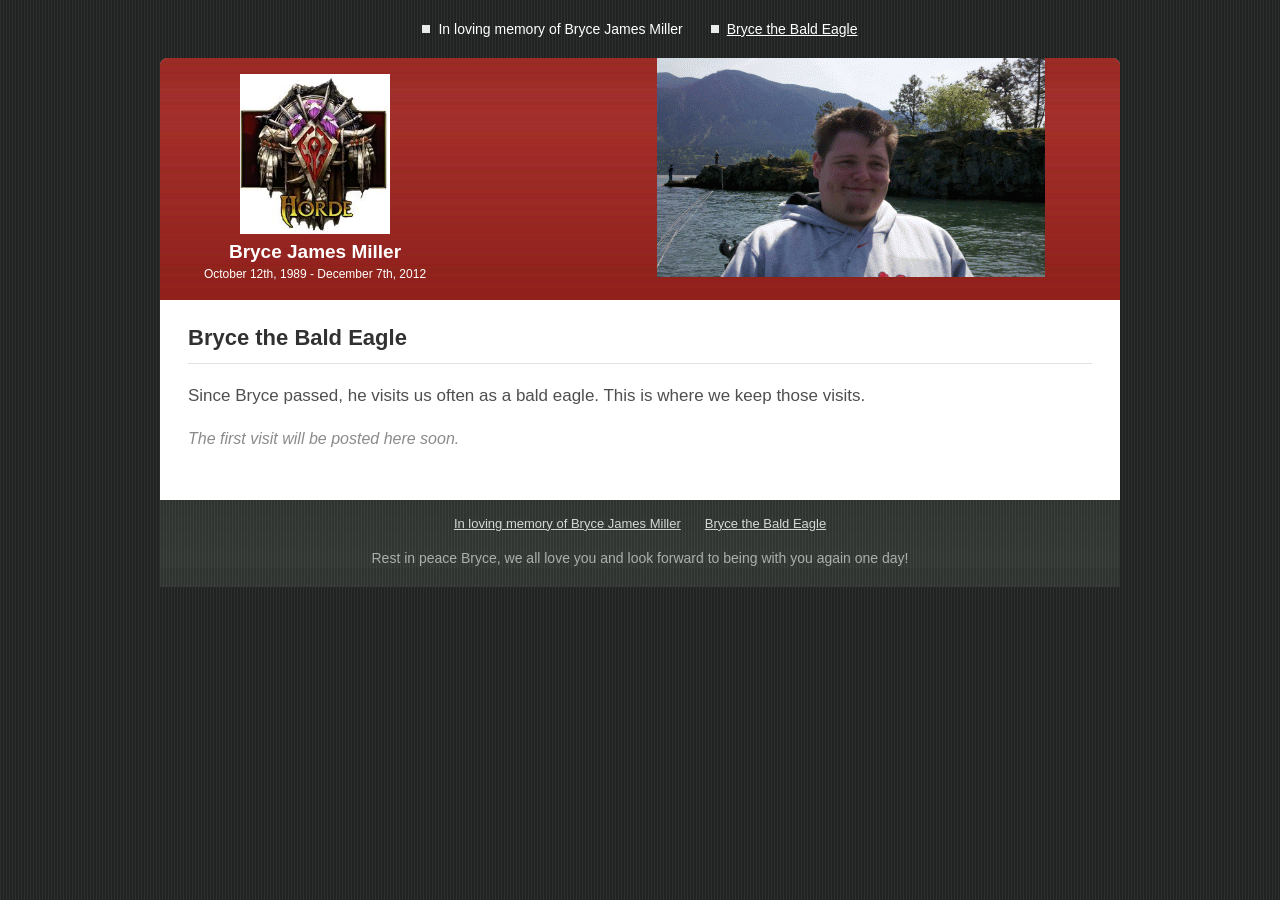
==== eagle.html @ 31896c48 "Rebuild Bryce's memorial site as plain HTML Replaces the old Parallels Plesk Sitebuilder pages from " ====
<!DOCTYPE html>
<html lang="en">
<head>
<meta charset="utf-8">
<meta name="viewport" content="width=device-width, initial-scale=1">
<title>Bryce the Bald Eagle - Bryce James Miller</title>
<meta name="description" content="Bryce's visits as a bald eagle, with photos">
<link rel="stylesheet" href="css/site.css">
</head>
<body>
<div class="wrap">

<nav class="topnav" aria-label="Main">
  <a href="index.html">In loving memory of Bryce James Miller</a>
  <a href="eagle.html" aria-current="page">Bryce the Bald Eagle</a>
</nav>

<div class="sheet">

<header class="banner">
  <div class="id">
    <a href="index.html"><img class="emblem" src="images/emblem.jpg" alt="Horde emblem" width="218" height="232"></a>
    <div class="name">Bryce James Miller</div>
    <div class="dates">October 12th, 1989 - December 7th, 2012</div>
  </div>
  <img class="photo" src="images/bryce-photo.gif" alt="Bryce James Miller" width="388" height="219">
</header>

<main class="content">

<h1 class="pathway">Bryce the Bald Eagle</h1>

<p class="eagle-intro">Since Bryce passed, he visits us often as a bald eagle. This is where we keep those visits.</p>

<!--
  Visits, newest first. Copy this block to add one:

  <article class="visit" id="YYYY-MM-DD">
    <h2>Title of the visit</h2>
    <p class="meta">Month Day, Year &middot; Where he showed up</p>
    <p>What happened.</p>
    <div class="photos">
      <figure>
        <a href="eagle/photos/YYYY-MM-DD-1.jpg"><img src="eagle/photos/YYYY-MM-DD-1.jpg" alt="Describe the photo" loading="lazy"></a>
        <figcaption>Optional caption</figcaption>
      </figure>
    </div>
  </article>
-->

<p class="empty">The first visit will be posted here soon.</p>

</main>

<footer class="site-footer">
  <nav class="bottomnav" aria-label="Footer">
    <a href="index.html">In loving memory of Bryce James Miller</a>
    <a href="eagle.html">Bryce the Bald Eagle</a>
  </nav>
  <p class="copyright">Rest in peace Bryce, we all love you and look forward to being with you again one day!</p>
</footer>

</div>
</div>
</body>
</html>
---- css/site.css ----
/* brycejamesmiller.com
   Plain HTML and CSS: no PHP, no build step, nothing to update.
   Colors and graphics carried over from the original Sitebuilder template. */

:root {
  --frame: #202321;
  --frame-light: #2e332f;
  --banner: #a22b2a;
  --paper: #ffffff;
  --heading: #313131;
  --text: #4f4f4f;
  --muted: #8a8c8b;
  --rule: #e2e2e2;
  --link: #1f4e8c;
  --link-hover: #a22b2a;
  --footer-text: #acaead;
}

* { box-sizing: border-box; }

html { background: var(--frame) url(../images/frame-bg.gif); }

body {
  margin: 0;
  padding: 0 16px 24px;
  font-family: Verdana, Tahoma, Geneva, sans-serif;
  font-size: 16px;
  line-height: 1.6;
  color: var(--text);
}

a { color: var(--link); }
a:hover, a:focus { color: var(--link-hover); }

.wrap { max-width: 960px; margin: 0 auto; }

/* Top menu, white on the dark frame */
.topnav {
  display: flex;
  flex-wrap: wrap;
  justify-content: center;
  gap: 6px 28px;
  padding: 18px 0;
  font-family: Tahoma, Verdana, sans-serif;
  font-size: 14px;
}
.topnav a { color: #fff; text-decoration: none; padding-left: 16px; position: relative; }
.topnav a::before {
  content: ""; position: absolute; left: 0; top: 50%;
  width: 8px; height: 8px; margin-top: -4px;
  background: #e9ebea;
}
.topnav a:hover, .topnav a[aria-current="page"] { text-decoration: underline; }

/* The page sheet */
.sheet { background: var(--paper); border-radius: 8px 8px 0 0; overflow: hidden; }

/* Red banner: emblem, name and dates on the left, Bryce's photo on the right */
.banner {
  display: flex;
  align-items: flex-start;
  justify-content: space-between;
  gap: 20px;
  padding: 0 0 0 20px;
  background: var(--banner) url(../images/banner-bg.gif) repeat-x;
  background-size: auto 100%;
  color: #fff;
  font-family: Tahoma, Verdana, sans-serif;
}
.banner .id { flex: none; width: 270px; padding: 16px 0; text-align: center; }
.banner .emblem { display: block; margin: 0 auto 6px; width: 150px; height: auto; }
.banner .photo { display: block; flex: 0 1 388px; min-width: 0; max-width: 388px; height: auto; margin-right: 8%; }
.banner .name { font-size: 19px; font-weight: bold; line-height: 1.3; }
.banner .dates { font-size: 12px; }
.banner a { color: #fff; }

/* Content */
.content { padding: 20px 28px 32px; }

.pathway {
  margin: 0 0 18px;
  padding-bottom: 8px;
  border-bottom: 1px solid var(--rule);
  font-family: Tahoma, Verdana, sans-serif;
  font-size: 22px;
  color: var(--heading);
}

.content h2 {
  margin: 28px 0 6px;
  font-size: 20px;
  color: var(--heading);
}
.content h2 a { text-decoration: none; }
.content h2 a:hover { text-decoration: underline; }
.content ul { margin-top: 6px; padding-left: 24px; }
.content li { margin: 4px 0; }
.content .indent { margin-left: 40px; }
.lead { font-size: 17px; }

/* Bottom menu and closing line, on the dark frame */
.site-footer {
  background: var(--frame-light) url(../images/footer-bg.gif);
  padding: 14px 20px 18px;
  text-align: center;
  font-family: Tahoma, Verdana, sans-serif;
}
.bottomnav { display: flex; flex-wrap: wrap; justify-content: center; gap: 4px 24px; font-size: 13px; }
.bottomnav a { color: #d6d8d7; }
.copyright { margin: 12px 0 0; color: var(--footer-text); font-size: 14px; }

/* ---------- Bryce the Bald Eagle ---------- */
.eagle-intro { font-size: 17px; }

.visit { margin: 32px 0 0; padding-top: 24px; border-top: 1px solid var(--rule); }
.visit:first-of-type { border-top: 0; padding-top: 0; }
.visit h2 { margin: 0; }
.visit .meta { margin: 2px 0 10px; color: var(--muted); font-size: 14px; }

.photos {
  display: grid;
  grid-template-columns: repeat(auto-fill, minmax(220px, 1fr));
  gap: 10px;
  margin: 14px 0 0;
}
.photos figure { margin: 0; }
.photos img { display: block; width: 100%; height: 200px; object-fit: cover; border-radius: 4px; }
.photos figcaption { font-size: 13px; color: var(--muted); margin-top: 4px; }

.empty { color: var(--muted); font-style: italic; }

/* Narrow screens: Bryce's photo on top, emblem, name and dates below it */
@media (max-width: 720px) {
  .banner { flex-direction: column; align-items: center; gap: 0; padding: 0; }
  .banner .photo { order: -1; width: 100%; margin: 0; }
  .banner .id { width: auto; padding: 14px 16px 16px; }
  .banner .emblem { width: 110px; }
  .content { padding: 16px 18px 24px; }
  .content .indent { margin-left: 20px; }
}
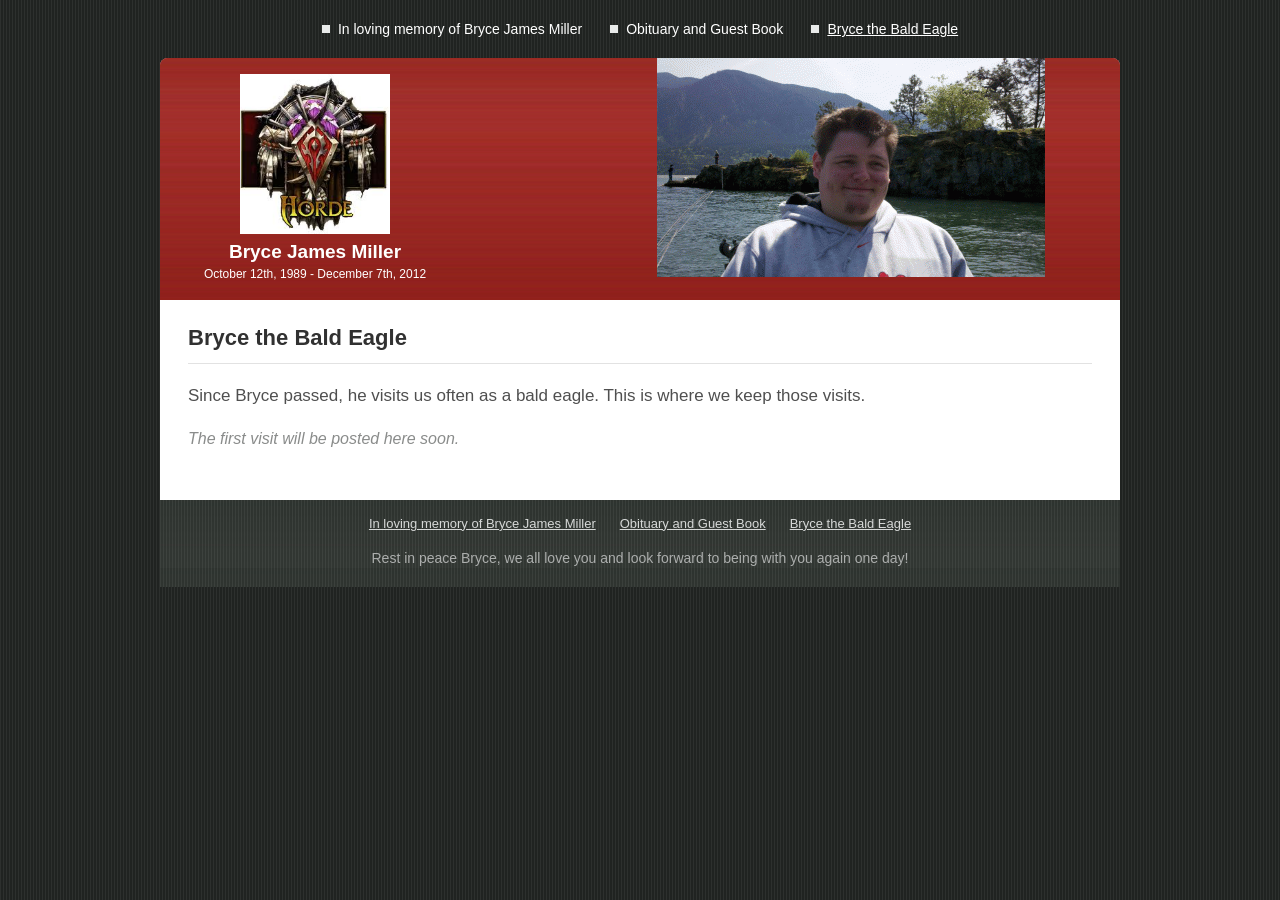
==== commit 6df0b94e: "Draft obituary and guest book page (messages and obituary text pending) Adds obituary.html with the " ====
--- a/eagle.html
+++ b/eagle.html
@@ -12,6 +12,7 @@
 
 <nav class="topnav" aria-label="Main">
   <a href="index.html">In loving memory of Bryce James Miller</a>
+  <a href="obituary.html">Obituary and Guest Book</a>
   <a href="eagle.html" aria-current="page">Bryce the Bald Eagle</a>
 </nav>
 
@@ -55,6 +56,7 @@
 <footer class="site-footer">
   <nav class="bottomnav" aria-label="Footer">
     <a href="index.html">In loving memory of Bryce James Miller</a>
+    <a href="obituary.html">Obituary and Guest Book</a>
     <a href="eagle.html">Bryce the Bald Eagle</a>
   </nav>
   <p class="copyright">Rest in peace Bryce, we all love you and look forward to being with you again one day!</p>
--- a/css/site.css
+++ b/css/site.css
@@ -132,9 +132,21 @@
 /* Narrow screens: Bryce's photo on top, emblem, name and dates below it */
 @media (max-width: 720px) {
   .banner { flex-direction: column; align-items: center; gap: 0; padding: 0; }
-  .banner .photo { order: -1; width: 100%; margin: 0; }
+  /* flex: none stops the 388px flex-basis from becoming the photo's height
+     in this stacked layout, which stretched it; height: auto keeps its shape */
+  .banner .photo { order: -1; flex: none; width: 100%; max-width: 100%; height: auto; margin: 0; }
   .banner .id { width: auto; padding: 14px 16px 16px; }
   .banner .emblem { width: 110px; }
   .content { padding: 16px 18px 24px; }
   .content .indent { margin-left: 20px; }
 }
+
+/* ---------- Obituary and Guest Book ---------- */
+.obituary h2, .guestbook h2 { margin-top: 8px; }
+.guestbook { margin-top: 40px; padding-top: 8px; border-top: 1px solid var(--rule); }
+.gb-intro { color: var(--muted); font-size: 15px; }
+
+.gb-entry { margin: 22px 0 0; padding: 16px 18px; background: #f7f7f6; border-left: 3px solid var(--banner); border-radius: 4px; }
+.gb-entry h3 { margin: 0; font-size: 17px; color: var(--heading); }
+.gb-entry .meta { margin: 2px 0 8px; color: var(--muted); font-size: 13px; }
+.gb-entry p:last-child { margin-bottom: 0; }
